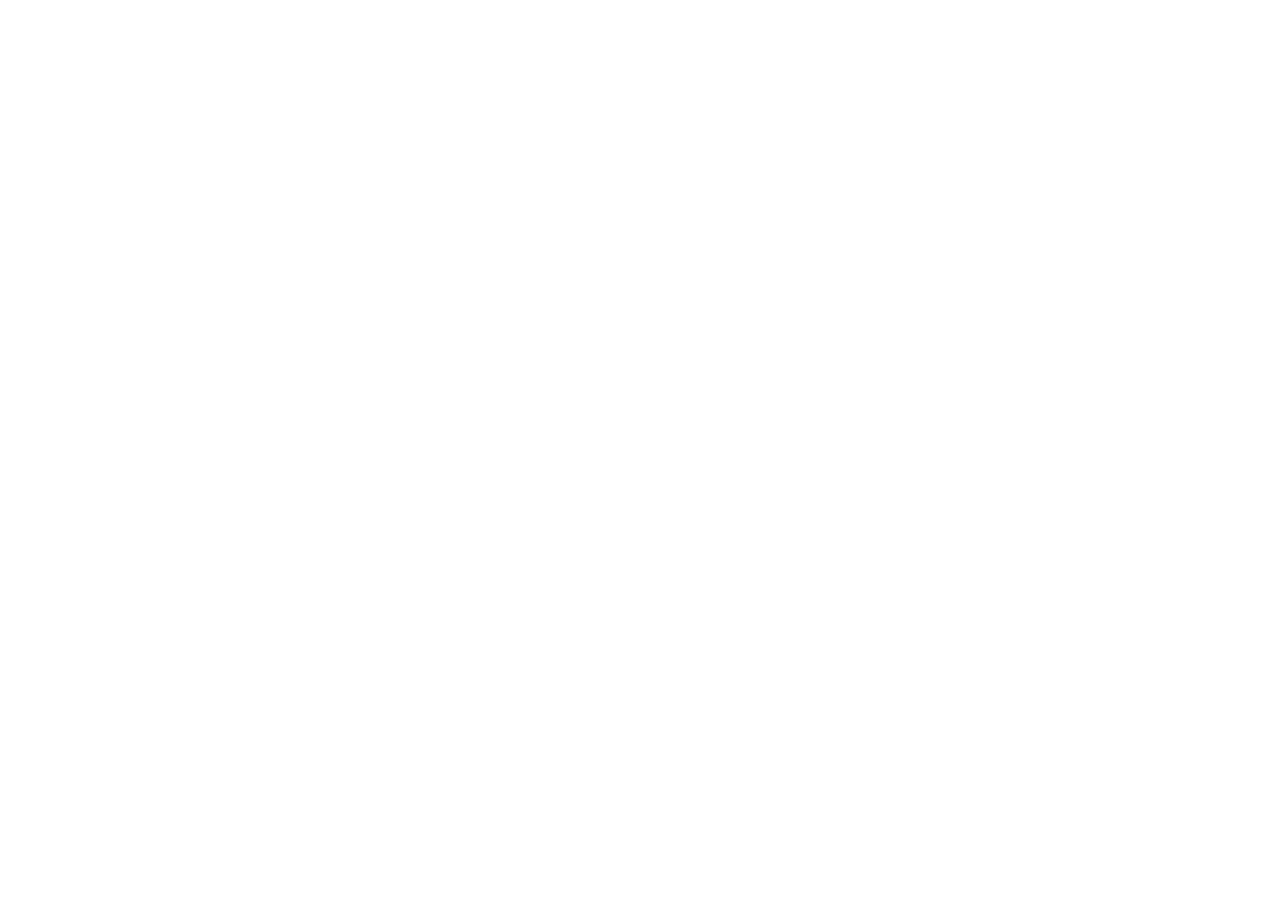
==== HomePage.html @ d3113234 "21" ====
<!DOCTYPE html>
<html lang="en">
<head>
    <meta charset="UTF-8">
    <meta http-equiv="X-UA-Compatible" content="IE=edge">
    <meta name="viewport" content="width=device-width, initial-scale=1.0">
    <title>Document</title>
</head>
<body>
    
</body>
</html>
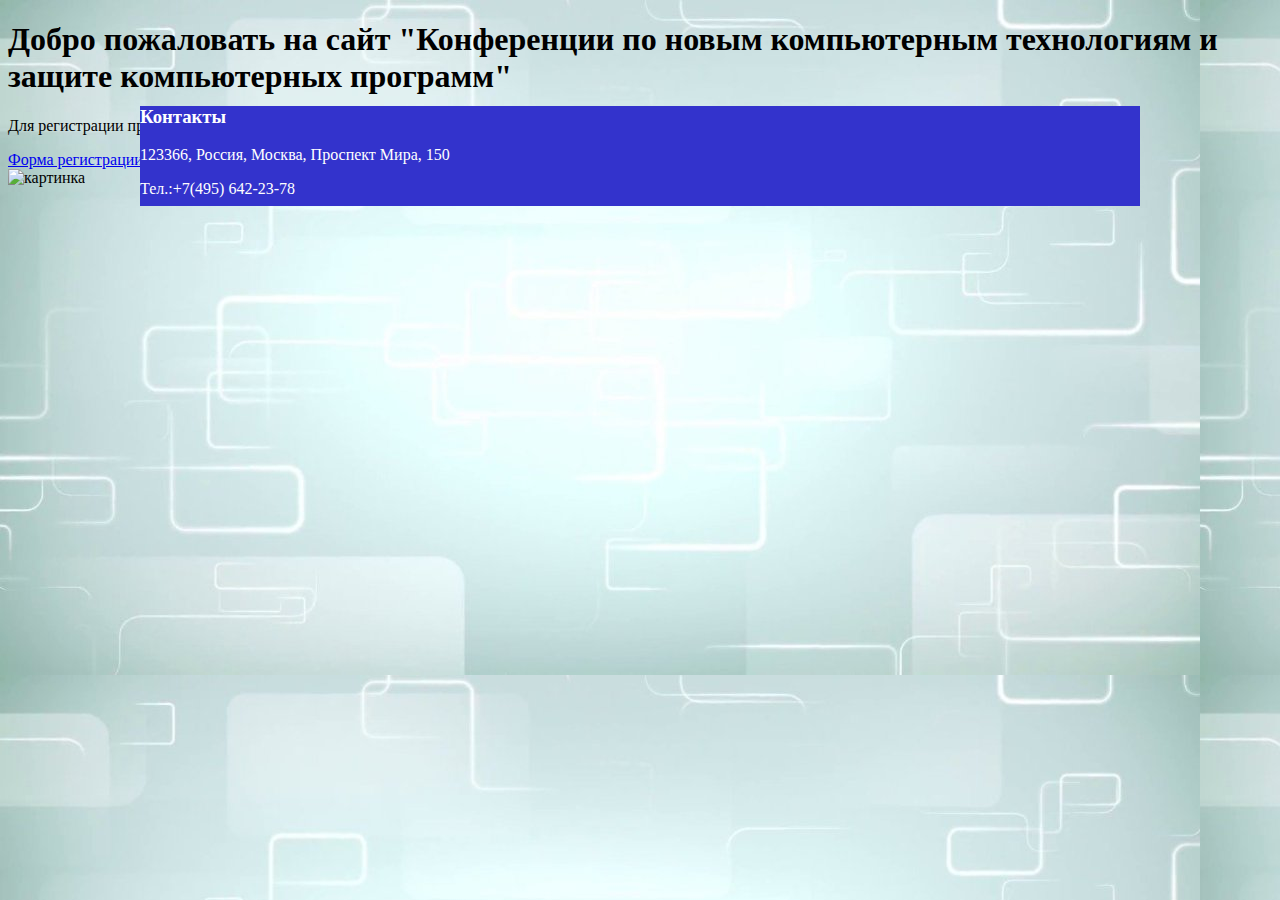
==== commit 15f80399: "24" ====
--- a/HomePage.html
+++ b/HomePage.html
@@ -4,9 +4,30 @@
     <meta charset="UTF-8">
     <meta http-equiv="X-UA-Compatible" content="IE=edge">
     <meta name="viewport" content="width=device-width, initial-scale=1.0">
-    <title>Document</title>
+    <title>Главная</title>
+    <link rel="stylesheet" href="style/style.css">
+    <style>
+       footer {   
+    background: #666;
+    color: rgb(255, 255, 255);  
+          }
+    </style>
 </head>
 <body>
-    
+    <main>
+    <div>
+    <h1>Добро пожаловать на сайт "Конференции по новым компьютерным технологиям и защите компьютерных программ"</h1>
+    <p>Для регистрации пройдите пожалуйста по ссылке:</p>
+    <a href="index.html">Форма регистрации</a>
+</div>
+<div>
+    <img src="/img/HH.jpg" alt="картинка">
+</div>
+</main>
+    <footer id="footer">
+        <h3>Контакты</h3>
+        <p>123366, Россия, Москва, Проспект Мира, 150</p>
+        <p>Тел.:+7(495) 642-23-78</p>
+    </footer>
 </body>
 </html>--- a/style/style.css
+++ b/style/style.css
@@ -0,0 +1,77 @@
+
+::placeholder{
+    
+    font-style: italic;
+}
+
+body
+{
+    background-image: url(/img/background.jpg);
+}
+
+fieldset {
+    margin: 0 auto;
+    width: 500px;
+    height: 450px;
+    padding: 20px;
+    box-shadow: 2px 2px 5px rgba(0, 0, 0, 0.82);
+ 
+}
+label{
+    padding-left: 10px;
+    
+}
+legend{
+    padding-left: 10px
+}
+select{
+    
+        margin-top: 10px;
+        height: 25px;
+        width: 200px;
+        border-radius: 20px/20px;
+        border: none;
+        padding-left: 15px;
+        font-size: 18px;
+        box-shadow: 2px 2px 5px rgba(0, 0, 0, 0.82);
+    }
+  
+input{
+    border: none;
+        padding-left: 15px;
+        font-size: 18px;
+        border-radius: 20px/20px;
+        box-shadow: 2px 2px 5px rgba(0, 0, 0, 0.82);
+        height: 20px;
+        
+}
+
+input:focus{
+
+border: 2px solid #6c00ff;
+transform: translateX(1px);
+}
+
+button{
+    cursor: pointer;
+    position: relative;
+left: 50%;
+transform: translate(-50%, 0);
+    height: 60px;
+    width: 120px;
+    
+    background: grey;
+    border: none;
+    font-size: 15px;
+    box-shadow: 2px 2px 5px rgba(97, 26, 26, 0.29);
+    border-radius: 20px/20px;
+}
+
+#footer {
+	width: 1000px;
+	margin: -100px auto 0;
+	height: 100px;
+	position: relative;
+	background-color: rgb(51,51,204);
+}
+
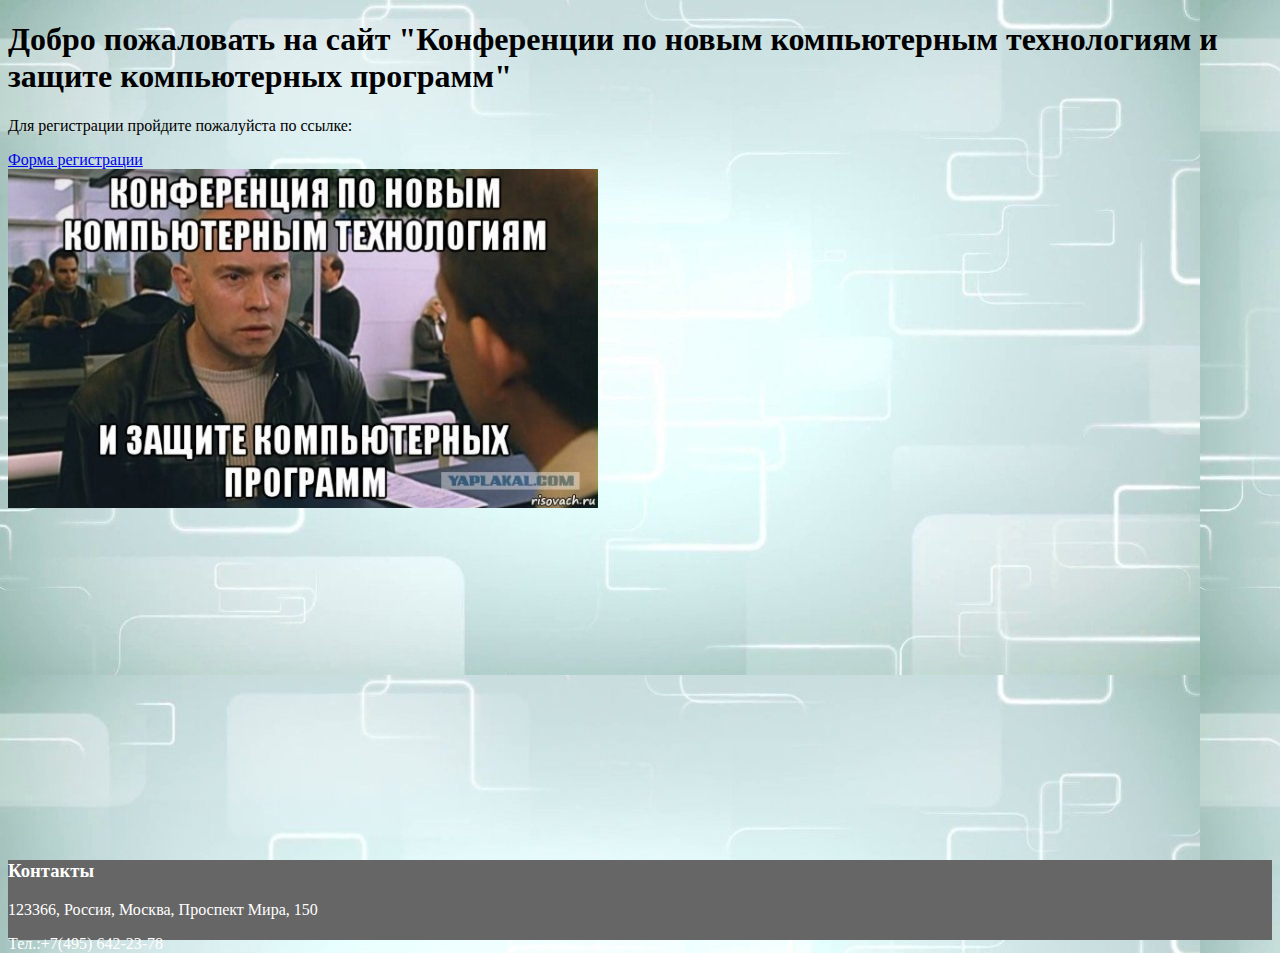
==== commit f8d127cc: "25" ====
--- a/HomePage.html
+++ b/HomePage.html
@@ -7,14 +7,11 @@
     <title>Главная</title>
     <link rel="stylesheet" href="style/style.css">
     <style>
-       footer {   
-    background: #666;
-    color: rgb(255, 255, 255);  
-          }
+       
     </style>
 </head>
 <body>
-    <main>
+    <main class="main">
     <div>
     <h1>Добро пожаловать на сайт "Конференции по новым компьютерным технологиям и защите компьютерных программ"</h1>
     <p>Для регистрации пройдите пожалуйста по ссылке:</p>
@@ -24,7 +21,7 @@
     <img src="/img/HH.jpg" alt="картинка">
 </div>
 </main>
-    <footer id="footer">
+    <footer class="footer">
         <h3>Контакты</h3>
         <p>123366, Россия, Москва, Проспект Мира, 150</p>
         <p>Тел.:+7(495) 642-23-78</p>
--- a/style/style.css
+++ b/style/style.css
@@ -1,3 +1,17 @@
+
+html, body {
+height: 100%;
+}
+.main {
+min-height: 100%;
+margin-bottom: -80px;
+}
+.footer {   
+    height: 80px;
+    background: #666;
+    color: rgb(255, 255, 255);  
+          }
+
 
 ::placeholder{
     
@@ -67,11 +81,4 @@
     border-radius: 20px/20px;
 }
 
-#footer {
-	width: 1000px;
-	margin: -100px auto 0;
-	height: 100px;
-	position: relative;
-	background-color: rgb(51,51,204);
-}
 
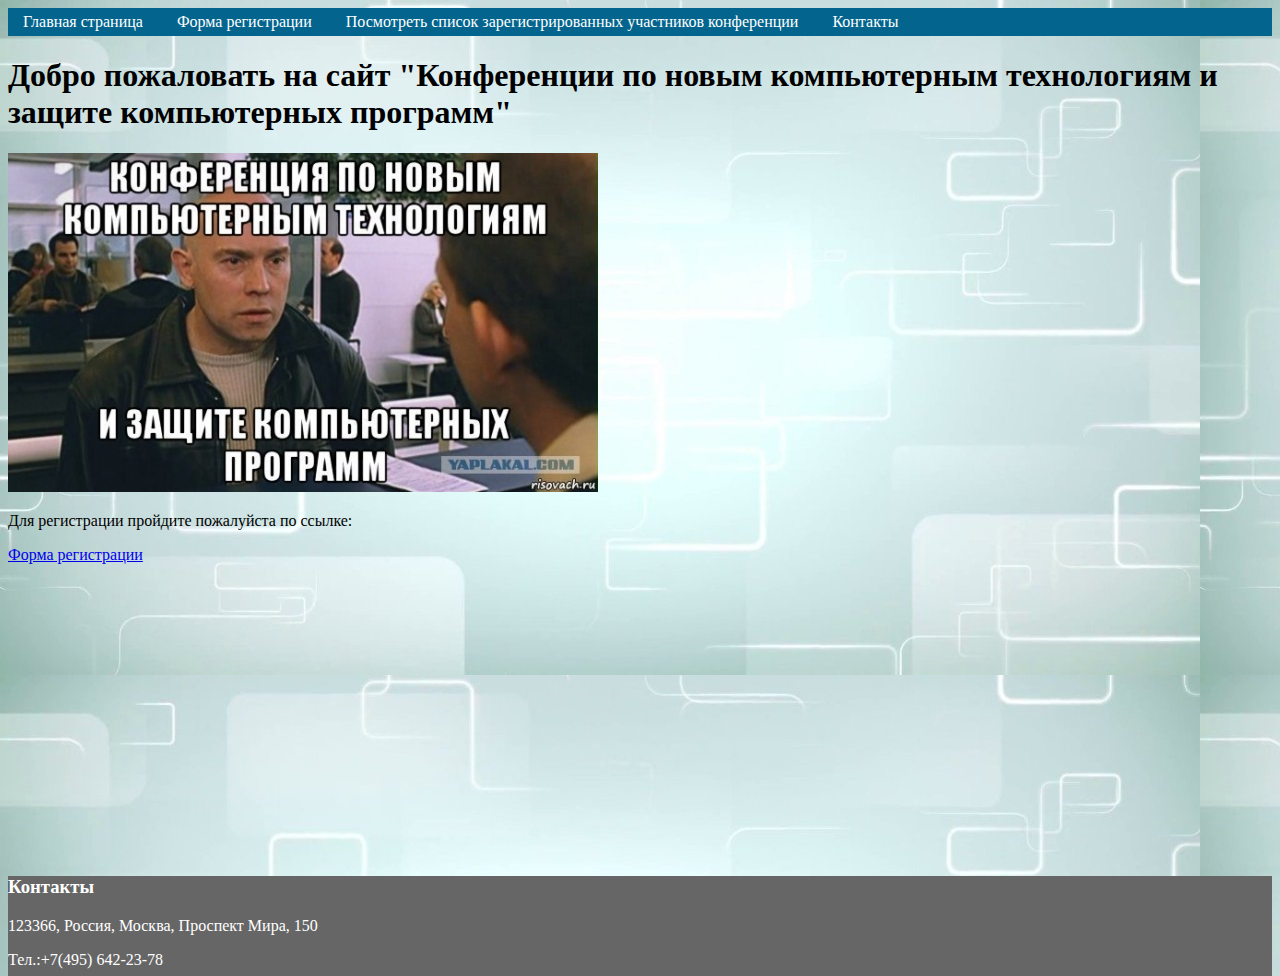
==== commit 55604af5: "res_11012022" ====
--- a/HomePage.html
+++ b/HomePage.html
@@ -7,21 +7,53 @@
     <title>Главная</title>
     <link rel="stylesheet" href="style/style.css">
     <style>
-       
+       html, body {
+height: 100%;
+}
+.main {
+min-height: 100%;
+margin-bottom: -100px;
+}
+.footer {   
+    height: 100px;
+    background: #666;
+    color: rgb(255, 255, 255);  
+          }
+          #navbar {
+  margin: 0;
+  padding: 0;
+  list-style-type: none;
+  border: 2px solid #0066FF;
+  border-radius: 20px 5px;
+  width: 550px;
+  text-align: center;
+  background-color: #33ADFF;
+}
+
     </style>
 </head>
 <body>
+    <ul id="menu">
+        <li><a href="../HomePage.html">Главная страница</a></li>
+            <li><a href="../index.html">Форма регистрации</a></li>
+            <li><a href="/page/participants_list.php">Посмотреть список зарегистрированных участников конференции</a></li>
+        <li><a href="#cont">Контакты</a></li>
+       
+      </ul>
+
     <main class="main">
     <div>
     <h1>Добро пожаловать на сайт "Конференции по новым компьютерным технологиям и защите компьютерных программ"</h1>
-    <p>Для регистрации пройдите пожалуйста по ссылке:</p>
-    <a href="index.html">Форма регистрации</a>
-</div>
+    </div>
 <div>
     <img src="/img/HH.jpg" alt="картинка">
 </div>
+<div>
+<p>Для регистрации пройдите пожалуйста по ссылке:</p>
+    <a href="index.html">Форма регистрации</a>
+</div>
 </main>
-    <footer class="footer">
+    <footer class="footer" id="cont">
         <h3>Контакты</h3>
         <p>123366, Россия, Москва, Проспект Мира, 150</p>
         <p>Тел.:+7(495) 642-23-78</p>
--- a/style/style.css
+++ b/style/style.css
@@ -1,17 +1,3 @@
-
-html, body {
-height: 100%;
-}
-.main {
-min-height: 100%;
-margin-bottom: -80px;
-}
-.footer {   
-    height: 80px;
-    background: #666;
-    color: rgb(255, 255, 255);  
-          }
-
 
 ::placeholder{
     
@@ -81,4 +67,26 @@
     border-radius: 20px/20px;
 }
 
+#menu, #menu li {
+    margin: 0; /* убрать внутренние отступы */
+    padding: 0; /* убрать внешние отступы */
+}
+#menu {
+    background: #03658e; /* цвет фона навигационной панели */
+}
 
+#menu li{
+    display:inline-block; /* расположить пункты горизонтально */
+    text-align: center; /* текст горизонтально по центру */
+}
+
+#menu a {
+    display: block; /* ссылка растягивается на весь пункт li */
+    padding: 5px 15px; /* задаем внутренние отступы */
+    color: #fff; /* цвет текста */
+    text-decoration: none; /* убрать нижнее подчёркивание у ссылок */
+}
+
+#menu a:hover {
+    background: #8AB8CC; /* фон пунктов при наведении */
+}